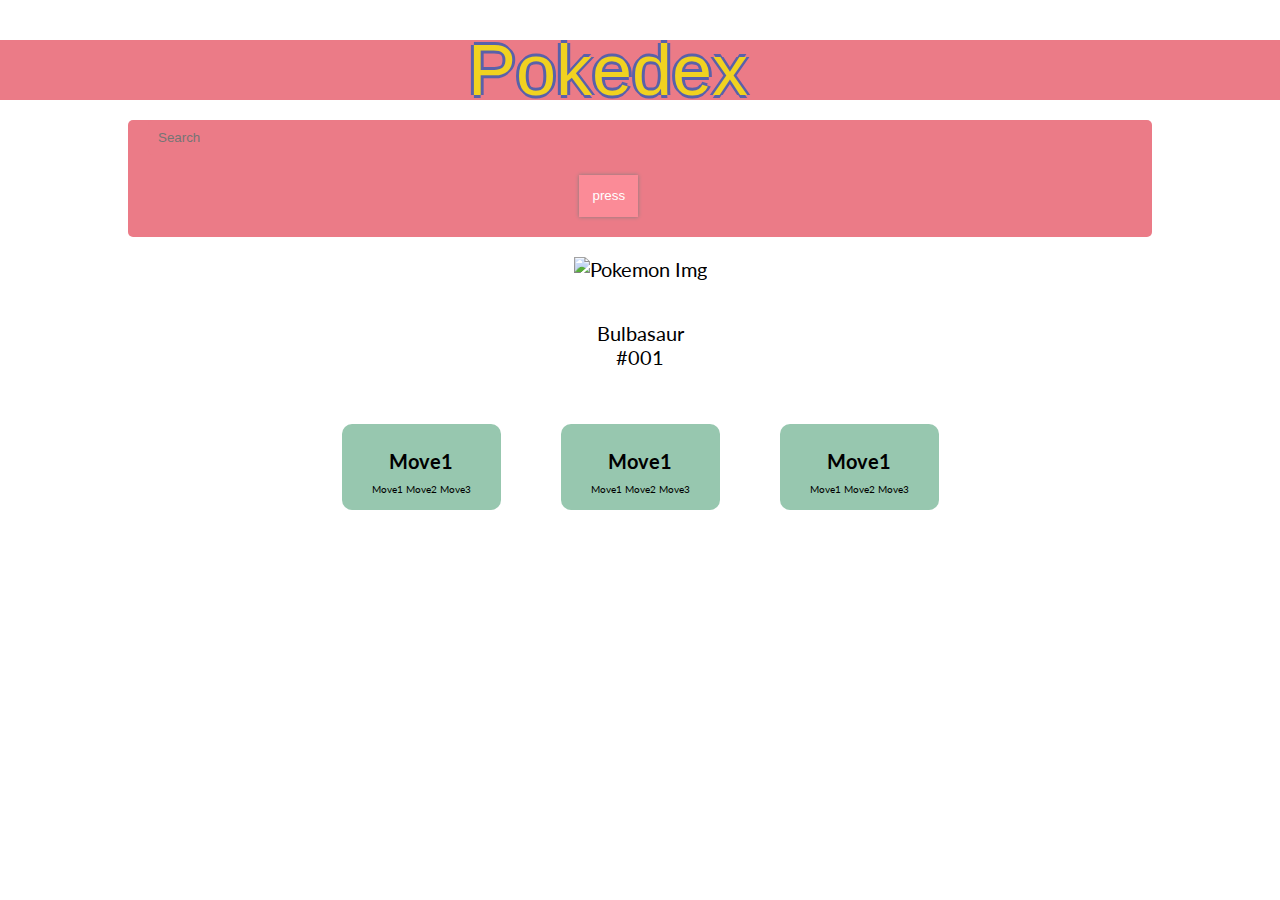
==== details.html @ 3f8ea1a5 "QoL changes to source, upper-case search fix and search error handler" ====
<!DOCTYPE html>
<html lang="en">

<head>
  <meta charset="UTF-8" />
  <meta name="viewport" initial-scale=1.0" />
  <link href="https://fonts.googleapis.com/css2?family=Lato:wght@300;400;700&display=swap" rel="stylesheet" />

  <title>Pokemon</title>
  <link rel="stylesheet" href="./styles/style.css" />
</head>

<body>
  <div class="container">
    <div class="startBar">
      <div class="title">Pokedex</div>
      <div class="homeButton">
        <img src="https://i.imgur.com/sQaP2n7.png" alt="" />
        <button class="homeButton" id="Home"></button>
      </div>
    </div>

    <div class="searchBar">
      <div class="cell">
        <input type="search" placeholder="Search" />
        <input type="button" value="press" />
      </div>
    </div>

    <div class="descriptionImg">
      <img
        src="https://vignette.wikia.nocookie.net/es.pokemon/images/4/43/Bulbasaur.png/revision/latest?cb=20170120032346"
        class="pokeImg" alt="Pokemon Img" />
    </div>

    <div class="description">
      <div class="Name">
        Bulbasaur
      </div>
      <div class="Number">
        #001
      </div>
    </div>

    <div class="moveSet">
      <div class="card">
        <h4>Move1</h4>
        Move1 Move2 Move3
      </div>
      <div id="Show-poke"></div>
      <div class="card">
        <h4>Move1</h4>
        Move1 Move2 Move3
      </div>
      <div class="card">
        <h4>Move1</h4>
        Move1 Move2 Move3
      </div>
    </div>
  </div>

  <script src="./routes/details.js"></script>
  <script type="text/javascript"
    src="https://gc.kis.v2.scr.kaspersky-labs.com/FD126C42-EBFA-4E12-B309-BB3FDD723AC1/main.js?attr=3ab8Q2p6iJwt0HmCAcERh9cjOM9WSUQbgYNlNXH0-NqWNHFF9DIMqApGyFQmHJXWDVlaQswf05sHj1wmUU5I8gBXyhCVR_13JmCiuJs5yKjwu5Zn4EPrw9ZxVeT-1dS8w4-cSg3DRjqe861N7-b0Uw"
    charset="UTF-8"></script>
</body>

</html>
---- styles/style.css ----
/* @import url('https://fonts.googleapis.com/css2?family=Lato:wght@300;400;700&display=swap'); */
body {
  font-family: 'Lato', sans-serif;
  font-size: 20px;
  display: flex;
  align-items: center;
  justify-items: center;
  text-align: center;
  margin: 40px 0;

}
.Pokemon{
  display:grid;
  grid-template-columns:12em auto;
}
.Pokemon img{
  width:9em;
  height:9em;
}
.pokeImg {
  width: 100px;
  height: 100px;
  object-fit: contain;
}

.description {
  margin: 40px 0;
}

.container {
  display: flex;
  flex-direction: column;
  width: 100%;
  justify-items: center;
  align-items: center;
}

.title {
  font-family: 'Pokemon Solid', sans-serif;
  font-size: 72px; font-weight: 400;
  color: seashell;
  justify-content: center;
  text-align: center;
  align-items: center;
  color: #F1D220;
  text-shadow: -3px 0 #5961AA, 0 3px #5961AA, 3px 0#5961AA, 0 -3px #5961AA;
  margin: -20px 0;
  width: 95%;
}

.searchBar {
  border-radius: 5px;
  color: white;
  background-color: #EB7B87;
  border: 0;
  margin: 20px 40px;
  justify-items: center;
  display: flex;
  width: 80%;
}

input {
  color: white;
  background-color: #EB7B87;
  border: 0;
  margin: 20px 40px;

}

.startBar {
  background-color: #EB7B87;
  width: 100%;
  display: flex;
  align-items: center;
      
}

.homeButton {
  display: flex;
  background-color: transparent;
  border: 0;
  background-image: url(https://imgur.com/sQaP2n7);
  background-repeat: no-repeat;
  background-position: center;
  width: 40px;
  height: 40px;
  padding: 10px;
  object-fit: contain;
  background-position: 8px 8px;
}

.homeButton:hover {
  background-color: transparent;
}

.moveSet {
  display: flex;
  margin: 0 100px;    
}

.card {
  border-radius: 10px;
  background-color: #97C7AF;
  font-size: 10px;
  margin: 15px 30px;
  padding: 15px 30px;
  transition: 0.5s;
}


.card:hover {
  background-color: springgreen;
}

.cell {
  margin: 0 20px;
  width: 90%;
}

h4 {
  font-size: 20px;
  margin: 10px 0;
}

input[type=search], div.button {  
  width: 100%;
  height: 35px;
  -moz-box-sizing: border-box;
  box-sizing: border-box;
  
}

input[type=search] {
  margin: 0;
  padding: 0 10px;
    
  border: 0;
  border-top-left-radius: 5px;
  border-bottom-left-radius: 5px;
}
input[type=button] {

  box-shadow: 0 0 4px gray ;
  padding: 1em;
  background-color: #FB8B97;
}

div.button {
  line-height: 35px;

  margin: 0;
  padding: 0 20px;

  color: #fff;
  background-color: #FF1717;
  
  border-top-right-radius: 5px;
  border-bottom-right-radius: 5px;
  
  white-space: nowrap;
}
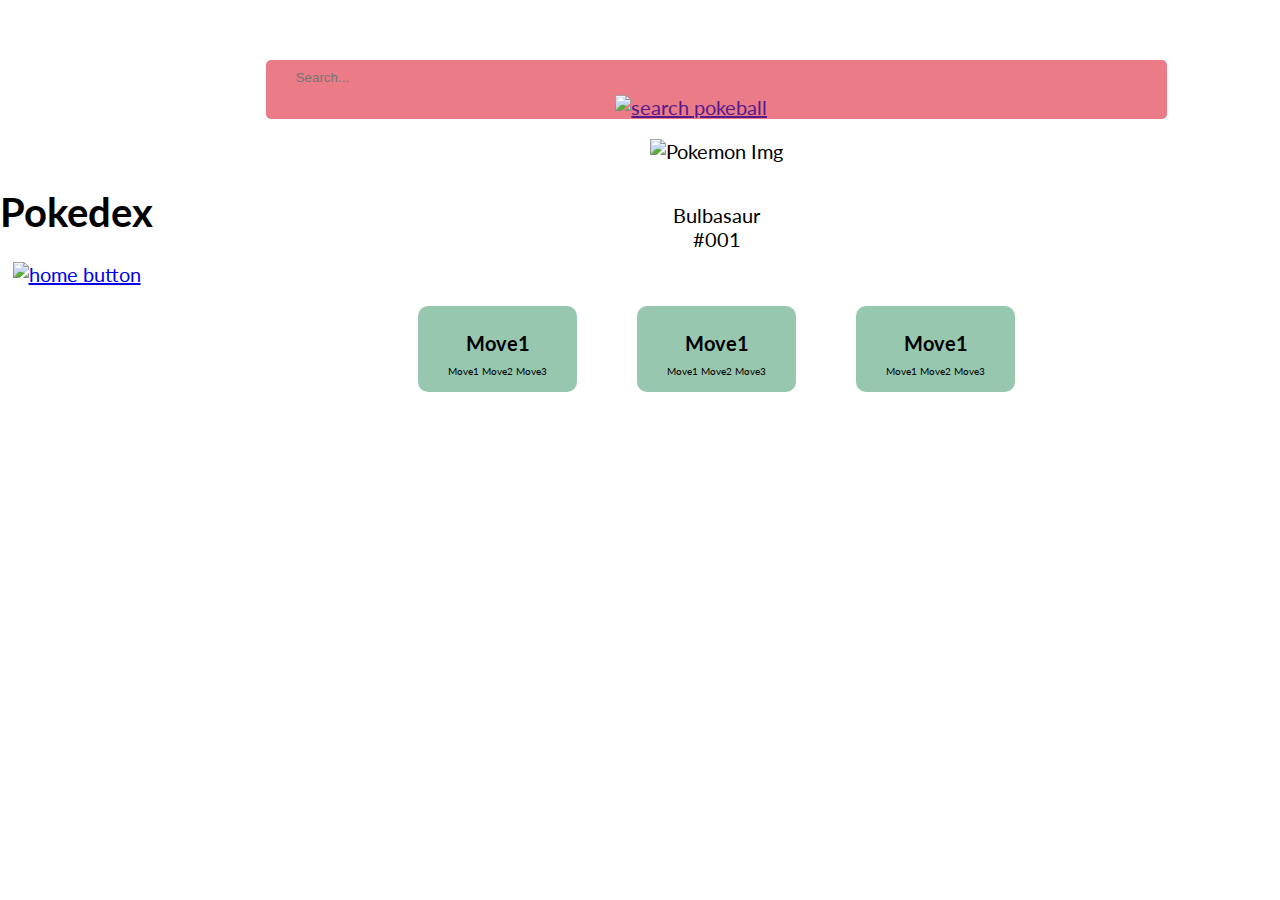
==== commit 59f3c11d: "arreglado el problema con el anchor" ====
--- a/details.html
+++ b/details.html
@@ -11,21 +11,21 @@
 </head>
 
 <body>
-  <div class="container">
-    <div class="startBar">
-      <div class="title">Pokedex</div>
-      <div class="homeButton">
-        <img src="https://i.imgur.com/sQaP2n7.png" alt="" />
-        <button class="homeButton" id="Home"></button>
+  <header class="startBar--details">
+    <h1 class="title--details">Pokedex</h1>
+    <a href="/index.html"><img class="home-img" src="./images/casa.png" alt="home button" /></a>
+    <!-- <button class="homeButton" id="Home"></button> -->
+  </header>
+
+  <main class="container">
+    <section class="searchBar">
+      <div class="cell">
+        <input class="input" type="search" placeholder="Search..." />
+        <!-- <input type="button" value="press" /> -->
+        <a href="" target="blank" id="search"><img src="./images/search.png" alt="search pokeball"
+            class="pokeball-search"></a>
       </div>
-    </div>
-
-    <div class="searchBar">
-      <div class="cell">
-        <input type="search" placeholder="Search" />
-        <input type="button" value="press" />
-      </div>
-    </div>
+    </section>
 
     <div class="descriptionImg">
       <img
@@ -57,12 +57,9 @@
         Move1 Move2 Move3
       </div>
     </div>
-  </div>
+  </main>
 
   <script src="./routes/details.js"></script>
-  <script type="text/javascript"
-    src="https://gc.kis.v2.scr.kaspersky-labs.com/FD126C42-EBFA-4E12-B309-BB3FDD723AC1/main.js?attr=3ab8Q2p6iJwt0HmCAcERh9cjOM9WSUQbgYNlNXH0-NqWNHFF9DIMqApGyFQmHJXWDVlaQswf05sHj1wmUU5I8gBXyhCVR_13JmCiuJs5yKjwu5Zn4EPrw9ZxVeT-1dS8w4-cSg3DRjqe861N7-b0Uw"
-    charset="UTF-8"></script>
 </body>
 
 </html>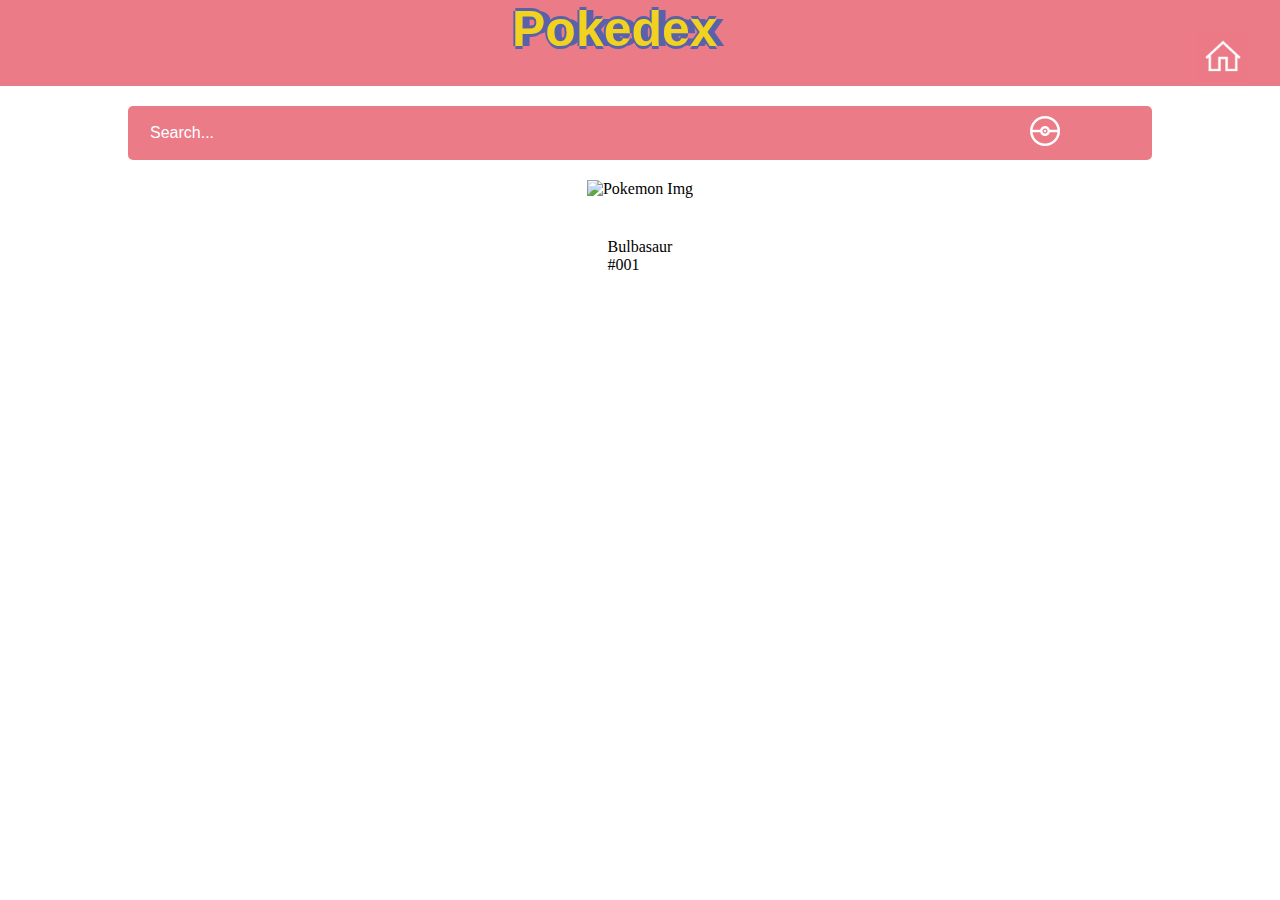
==== commit 8a6fa21e: "commit "actualización"" ====
--- a/details.html
+++ b/details.html
@@ -42,20 +42,8 @@
       </div>
     </div>
 
-    <div class="moveSet">
-      <div class="card">
-        <h4>Move1</h4>
-        Move1 Move2 Move3
-      </div>
-      <div id="Show-poke"></div>
-      <div class="card">
-        <h4>Move1</h4>
-        Move1 Move2 Move3
-      </div>
-      <div class="card">
-        <h4>Move1</h4>
-        Move1 Move2 Move3
-      </div>
+    <div class="moveSet"></div>
+    <div id="Show-poke"></div>
     </div>
   </main>
 
--- a/styles/style.css
+++ b/styles/style.css
@@ -1,18 +1,89 @@
-/* @import url('https://fonts.googleapis.com/css2?family=Lato:wght@300;400;700&display=swap'); */
+@import url(//db.onlinewebfonts.com/c/f4d1593471d222ddebd973210265762a?family=Pokemon);
+
 body {
-  font-family: 'Lato', sans-serif;
-  font-size: 20px;
   display: flex;
-  align-items: center;
-  justify-items: center;
-  text-align: center;
-  margin: 40px 0;
+  flex-direction: column;
+  margin: 0;
+}
 
+.startBar {
+  background-color: #EB7B87;
+  width: 100%;
+  display: flex;
+  justify-content: center;     
 }
+
+.title, .title--details {
+  font-family: 'Pokemon', sans-serif;
+  font-size: 50px; 
+  color: #F1D220;
+  text-shadow: -2px 0 #5961AA, 0 3px #5961AA, 7px 0#5961AA, 0 -3px #5961AA;
+  margin: 0;
+}
+
+.startBar--details {
+  background-color: #EB7B87;
+  width: 100%;
+  display: flex;
+  justify-content: space-between;
+}
+
+.title--details {
+  margin-left: 32rem;
+}
+
+.home-img {
+  margin-right: 2rem;
+  margin-top: 2rem;
+  max-width: 50px;
+  max-height: 50px;
+}
+
+.homeButton:hover {
+  background-color: transparent;
+}
+
+.searchBar {
+  border-radius: 5px;
+  color: white;
+  background-color: #EB7B87;
+  border: 0;
+  margin: 20px 40px;
+  display: flex;
+  width: 80%;
+}
+
+.cell {
+  display: flex;
+  justify-content: space-between;
+}
+
+.pokeball-search {
+  max-width: 50px;
+  max-height: 50px;
+}
+
+.input {
+  background-color: #EB7B87;
+  border: 0;
+}
+
+.input::placeholder {
+  color:#fff;
+  font-size: 1rem;
+  width: 100%;
+  margin: 20px 40px;
+}
+
+.input:focus {
+  outline: none;
+}
+
 .Pokemon{
   display:grid;
   grid-template-columns:12em auto;
 }
+
 .Pokemon img{
   width:9em;
   height:9em;
@@ -33,64 +104,6 @@
   width: 100%;
   justify-items: center;
   align-items: center;
-}
-
-.title {
-  font-family: 'Pokemon Solid', sans-serif;
-  font-size: 72px; font-weight: 400;
-  color: seashell;
-  justify-content: center;
-  text-align: center;
-  align-items: center;
-  color: #F1D220;
-  text-shadow: -3px 0 #5961AA, 0 3px #5961AA, 3px 0#5961AA, 0 -3px #5961AA;
-  margin: -20px 0;
-  width: 95%;
-}
-
-.searchBar {
-  border-radius: 5px;
-  color: white;
-  background-color: #EB7B87;
-  border: 0;
-  margin: 20px 40px;
-  justify-items: center;
-  display: flex;
-  width: 80%;
-}
-
-input {
-  color: white;
-  background-color: #EB7B87;
-  border: 0;
-  margin: 20px 40px;
-
-}
-
-.startBar {
-  background-color: #EB7B87;
-  width: 100%;
-  display: flex;
-  align-items: center;
-      
-}
-
-.homeButton {
-  display: flex;
-  background-color: transparent;
-  border: 0;
-  background-image: url(https://imgur.com/sQaP2n7);
-  background-repeat: no-repeat;
-  background-position: center;
-  width: 40px;
-  height: 40px;
-  padding: 10px;
-  object-fit: contain;
-  background-position: 8px 8px;
-}
-
-.homeButton:hover {
-  background-color: transparent;
 }
 
 .moveSet {
@@ -122,22 +135,23 @@
   margin: 10px 0;
 }
 
-input[type=search], div.button {  
+/* input[type=search],  */
+div.button {  
   width: 100%;
   height: 35px;
-  -moz-box-sizing: border-box;
+  /* -moz-box-sizing: border-box; */
   box-sizing: border-box;
   
 }
 
-input[type=search] {
+/* input[type=search] {
   margin: 0;
   padding: 0 10px;
     
   border: 0;
   border-top-left-radius: 5px;
   border-bottom-left-radius: 5px;
-}
+} */
 input[type=button] {
 
   box-shadow: 0 0 4px gray ;
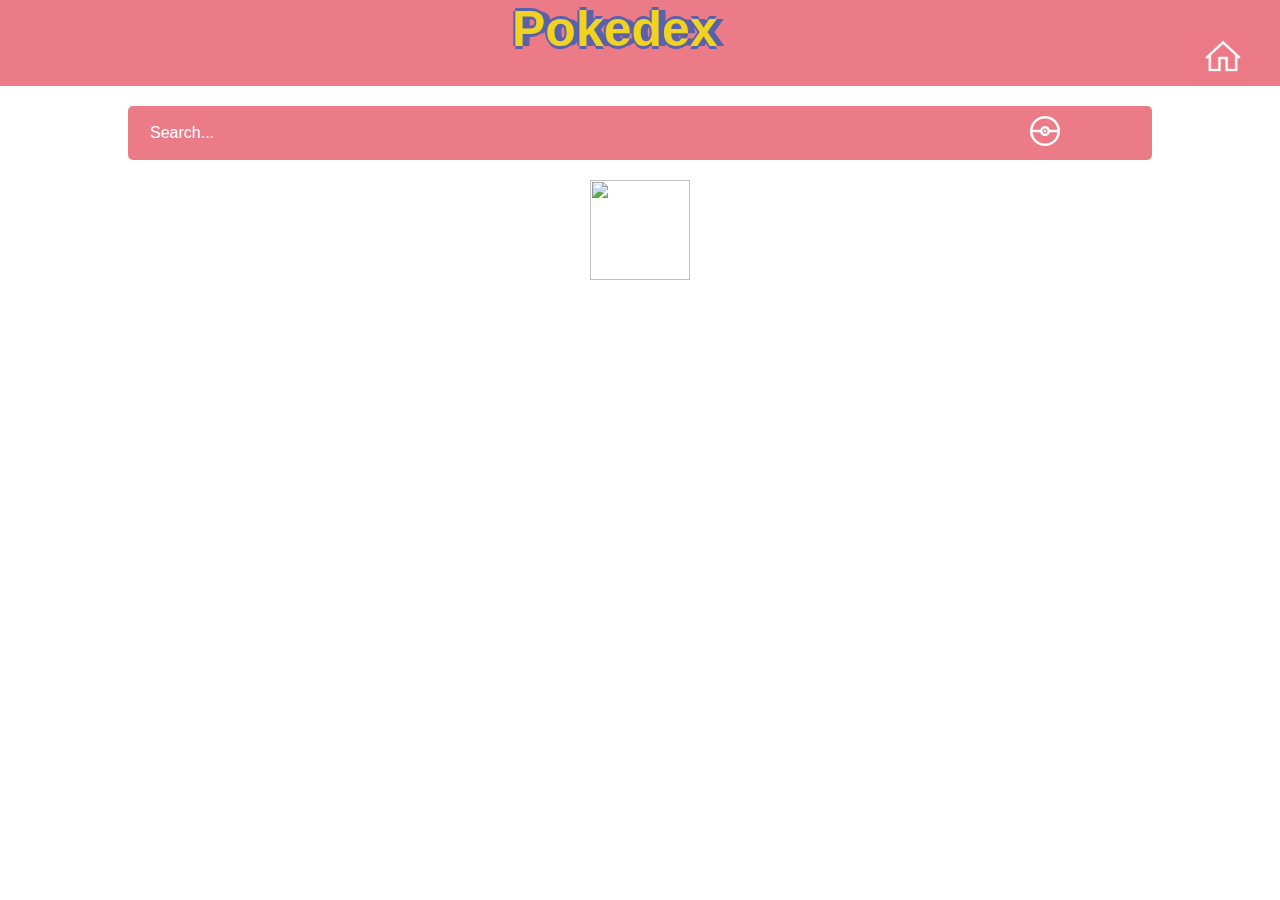
==== commit a399259c: "Added fucntionality to search bar on index.html" ====
--- a/details.html
+++ b/details.html
@@ -29,17 +29,15 @@
 
     <div class="descriptionImg">
       <img
-        src="https://vignette.wikia.nocookie.net/es.pokemon/images/4/43/Bulbasaur.png/revision/latest?cb=20170120032346"
-        class="pokeImg" alt="Pokemon Img" />
+        src=""
+        class="pokeImg" alt="" />
     </div>
 
     <div class="description">
       <div class="Name">
-        Bulbasaur
       </div>
       <div class="Number">
-        #001
-      </div>
+        </div>
     </div>
 
     <div class="moveSet"></div>
--- a/styles/style.css
+++ b/styles/style.css
@@ -61,6 +61,7 @@
 .pokeball-search {
   max-width: 50px;
   max-height: 50px;
+  cursor:pointer;
 }
 
 .input {
@@ -87,6 +88,9 @@
 .Pokemon img{
   width:9em;
   height:9em;
+}
+.Pokemon h1{
+  margin-top: 1.75em;
 }
 .pokeImg {
   width: 100px;
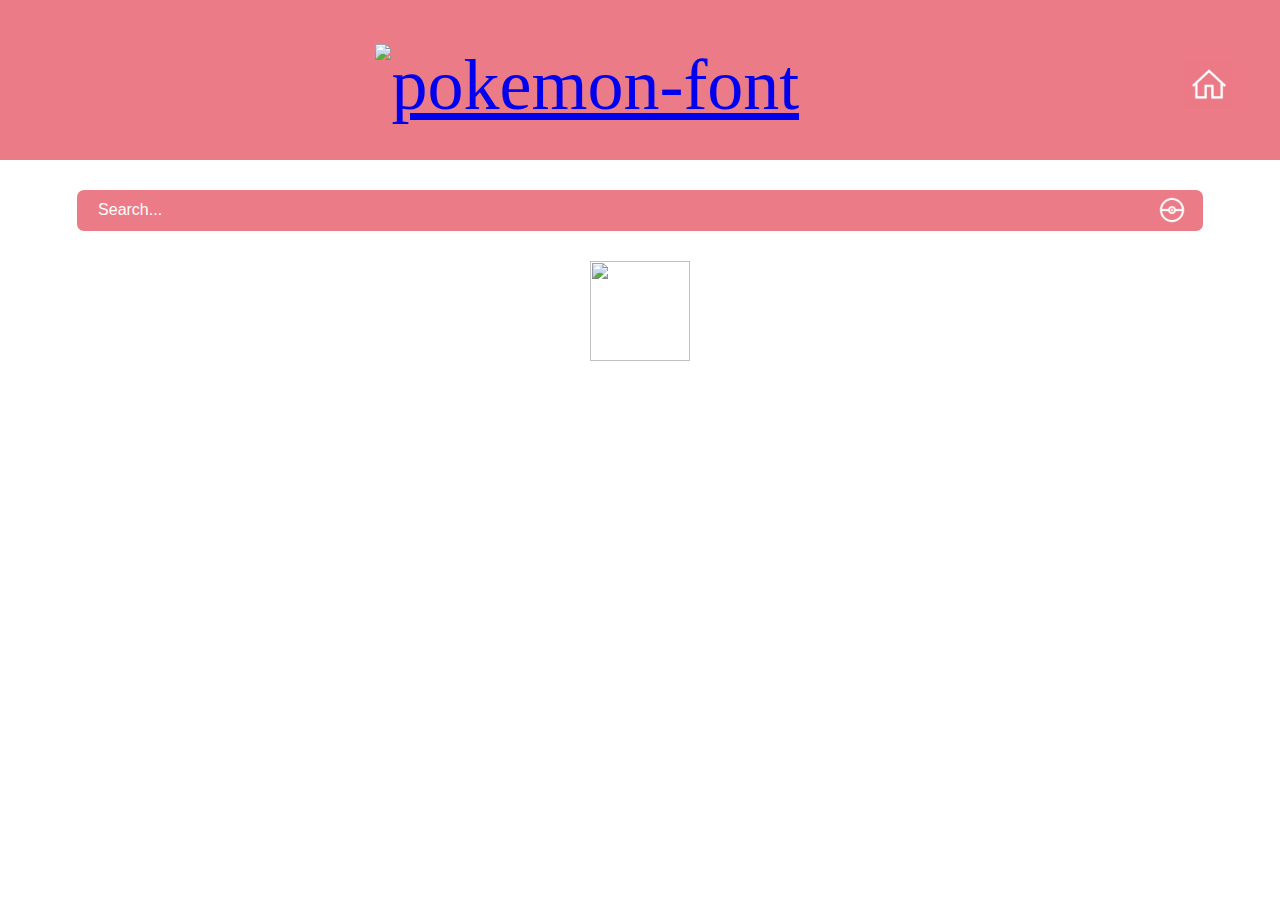
==== commit ef628ec3: "Making CSS changes in header logo/ searchbar" ====
--- a/details.html
+++ b/details.html
@@ -11,9 +11,15 @@
 </head>
 
 <body>
-  <header class="startBar--details">
-    <h1 class="title--details">Pokedex</h1>
-    <a href="/index.html"><img class="home-img" src="./images/casa.png" alt="home button" /></a>
+  <header class="startBar">
+    <div class="title">
+        <a href="index.html"><img src="https://fontmeme.com/permalink/200813/f87c04db0b54e3b89caa3d1d3ee405fb.png"
+           alt="pokemon-font" border="0" /></a>
+    </div>
+    <div class="homeButton">
+        <img src="/images/casa.png" alt="" />
+        <button class="homeButton" id="Home"></button>
+    </div>
     <!-- <button class="homeButton" id="Home"></button> -->
   </header>
 
--- a/styles/style.css
+++ b/styles/style.css
@@ -7,70 +7,84 @@
 }
 
 .startBar {
-  background-color: #EB7B87;
-  width: 100%;
-  display: flex;
-  justify-content: center;     
-}
-
-.title, .title--details {
-  font-family: 'Pokemon', sans-serif;
-  font-size: 50px; 
-  color: #F1D220;
-  text-shadow: -2px 0 #5961AA, 0 3px #5961AA, 7px 0#5961AA, 0 -3px #5961AA;
-  margin: 0;
-}
-
-.startBar--details {
-  background-color: #EB7B87;
-  width: 100%;
-  display: flex;
-  justify-content: space-between;
-}
-
-.title--details {
-  margin-left: 32rem;
-}
-
-.home-img {
-  margin-right: 2rem;
-  margin-top: 2rem;
-  max-width: 50px;
-  max-height: 50px;
+  background-color: #eb7b87;
+  width: 100%;
+  display: flex;
+  align-items: center;
+  justify-content: center;
+  height: 150px;
+  padding-top: 10px;
+}
+
+.title {
+  font-size: 72px;
+  font-weight: 400;
+  justify-content: center;
+  text-align: center;
+  align-items: center;
+  width: 95%;
+}
+
+.title-details {
+  margin-right: 4rem;
+}
+
+.homeButton {
+  display: flex;
+  background-color: transparent;
+  border: 0;
+  background-image: url(https://imgur.com/sQaP2n7);
+  background-repeat: no-repeat;
+  background-position: center;
+  width: 2.2em;
+  padding: 10px;
+  object-fit: contain;
+  background-position: 8px 8px;
+  margin-right: 50px;
 }
 
 .homeButton:hover {
   background-color: transparent;
 }
 
+.homeButton img {
+  height: 3rem;
+}
+
 .searchBar {
-  border-radius: 5px;
+  border-radius: 7px;
   color: white;
-  background-color: #EB7B87;
-  border: 0;
-  margin: 20px 40px;
-  display: flex;
-  width: 80%;
+  background-color: #eb7b87;
+  border: 0;
+  margin: 30px 40px;
+  justify-items: center;
+  display: flex;
+  width: 88%;
+  height: 41px;
+  justify-content: space-around;
 }
 
 .cell {
-  display: flex;
-  justify-content: space-between;
+  margin: 0;
+  width: 98%;
+  display: flex;
+  justify-content: baseline;
 }
 
 .pokeball-search {
-  max-width: 50px;
+  max-width: 40px;
   max-height: 50px;
-  cursor:pointer;
+  cursor: pointer;
 }
 
 .input {
-  background-color: #EB7B87;
+  color: white;
+  background-color: #eb7b87;
   border: 0;
 }
 
 .input::placeholder {
-  color:#fff;
+  color: #fff;
   font-size: 1rem;
   width: 100%;
   margin: 20px 40px;
@@ -80,16 +94,26 @@
   outline: none;
 }
 
-.Pokemon{
-  display:grid;
-  grid-template-columns:12em auto;
-}
-
-.Pokemon img{
-  width:9em;
-  height:9em;
-}
-.Pokemon h1{
+.Pokemon {
+  display: grid;
+  grid-template-columns: 12em 10em 3em;
+  justify-content: center;
+  align-items: center;
+  margin-right: 14em;
+}
+
+#pokemonContainer {
+  border-radius: 50%;
+  border: 0.1em solid rgba(173, 170, 170, 0.5);
+  padding: 1.5em 1.5em;
+  margin: 1.2em;
+}
+
+.Pokemon img {
+  width: 7em;
+  height: 7em;
+}
+.Pokemon h1 {
   margin-top: 1.75em;
 }
 .pokeImg {
@@ -112,26 +136,20 @@
 
 .moveSet {
   display: flex;
-  margin: 0 100px;    
+  margin: 0 100px;
 }
 
 .card {
   border-radius: 10px;
-  background-color: #97C7AF;
+  background-color: #97c7af;
   font-size: 10px;
   margin: 15px 30px;
   padding: 15px 30px;
   transition: 0.5s;
 }
 
-
 .card:hover {
   background-color: springgreen;
-}
-
-.cell {
-  margin: 0 20px;
-  width: 90%;
 }
 
 h4 {
@@ -139,28 +157,36 @@
   margin: 10px 0;
 }
 
-/* input[type=search],  */
-div.button {  
+input[type='search'],
+div.button {
   width: 100%;
   height: 35px;
-  /* -moz-box-sizing: border-box; */
+  -moz-box-sizing: border-box;
   box-sizing: border-box;
-  
-}
-
-/* input[type=search] {
+  align-self: center;
+}
+
+input[type='search'] {
   margin: 0;
   padding: 0 10px;
-    
+
   border: 0;
   border-top-left-radius: 5px;
   border-bottom-left-radius: 5px;
-} */
-input[type=button] {
-
-  box-shadow: 0 0 4px gray ;
+}
+
+input[type='button'] {
+  box-shadow: 0 0 4px gray;
   padding: 1em;
-  background-color: #FB8B97;
+  background-color: #fb8b97;
+}
+
+input[type='search'],
+div.button {
+  width: 100%;
+  height: 35px;
+  -moz-box-sizing: border-box;
+  box-sizing: border-box;
 }
 
 div.button {
@@ -170,10 +196,19 @@
   padding: 0 20px;
 
   color: #fff;
-  background-color: #FF1717;
-  
+  background-color: #ff1717;
+
   border-top-right-radius: 5px;
   border-bottom-right-radius: 5px;
-  
+
   white-space: nowrap;
-}+}
+
+button {
+  background: none;
+  border: none;
+}
+
+.fa-plus-circle {
+  color: rgba(173, 170, 170, 0.8);
+}
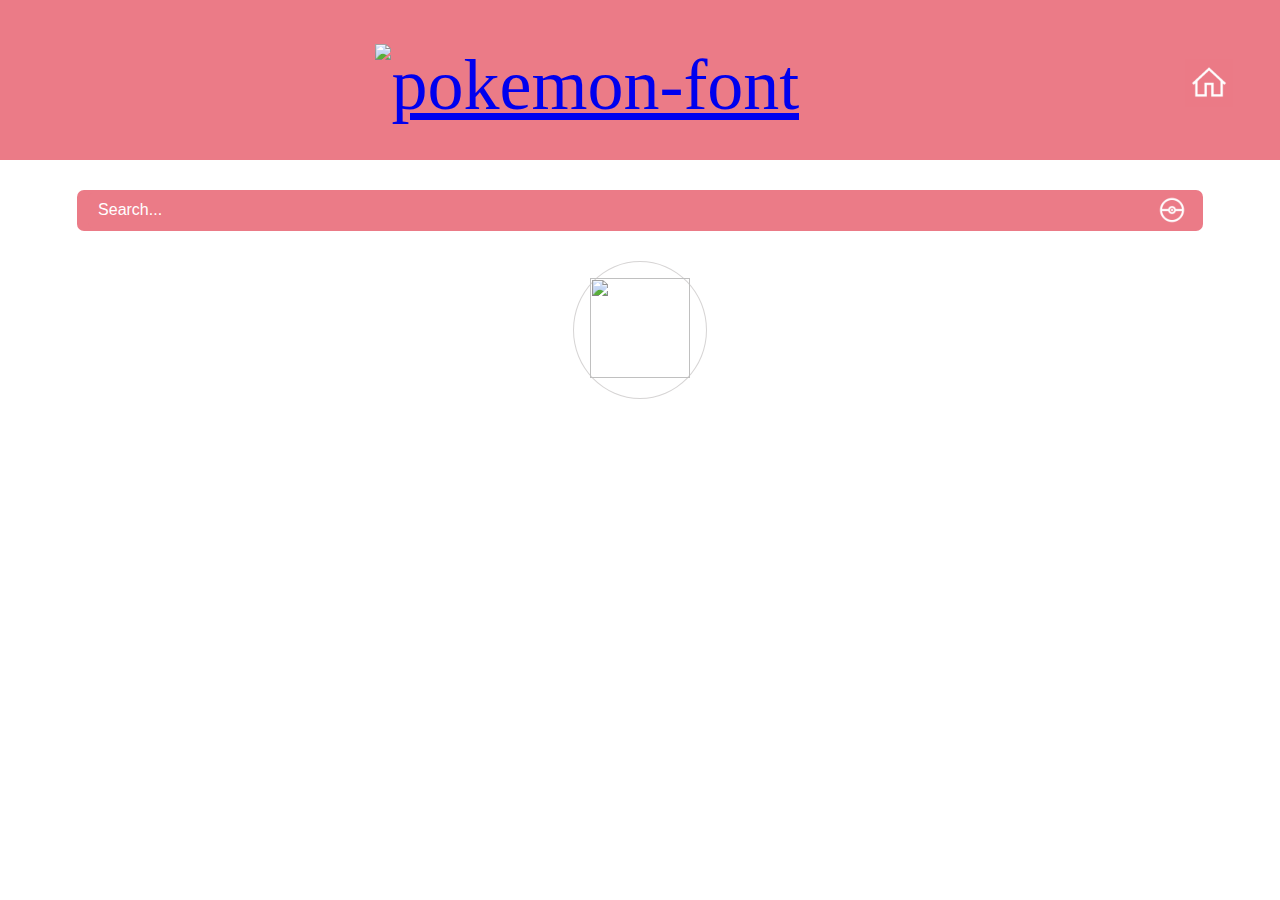
==== commit e02fe820: "Updating styles & Home button functionality" ====
--- a/details.html
+++ b/details.html
@@ -13,37 +13,33 @@
 <body>
   <header class="startBar">
     <div class="title">
-        <a href="index.html"><img src="https://fontmeme.com/permalink/200813/f87c04db0b54e3b89caa3d1d3ee405fb.png"
-           alt="pokemon-font" border="0" /></a>
+      <a href="./index.html"><img src="https://fontmeme.com/permalink/200813/f87c04db0b54e3b89caa3d1d3ee405fb.png"
+          alt="pokemon-font" border="0" /></a>
     </div>
     <div class="homeButton">
-        <img src="/images/casa.png" alt="" />
-        <button class="homeButton" id="Home"></button>
+      <a href="./index.html"><img src="/images/casa.png" alt="" /></a>
     </div>
-    <!-- <button class="homeButton" id="Home"></button> -->
+
   </header>
 
   <main class="container">
     <section class="searchBar">
       <div class="cell">
         <input class="input" type="search" placeholder="Search..." />
-        <!-- <input type="button" value="press" /> -->
         <a href="" target="blank" id="search"><img src="./images/search.png" alt="search pokeball"
             class="pokeball-search"></a>
       </div>
     </section>
 
     <div class="descriptionImg">
-      <img
-        src=""
-        class="pokeImg" alt="" />
+      <img src="" class="pokeImg" alt="" />
     </div>
 
     <div class="description">
       <div class="Name">
       </div>
       <div class="Number">
-        </div>
+      </div>
     </div>
 
     <div class="moveSet"></div>
--- a/styles/style.css
+++ b/styles/style.css
@@ -19,9 +19,8 @@
 .title {
   font-size: 72px;
   font-weight: 400;
+  display: flex;
   justify-content: center;
-  text-align: center;
-  align-items: center;
   width: 95%;
 }
 
@@ -31,14 +30,9 @@
 
 .homeButton {
   display: flex;
-  background-color: transparent;
   border: 0;
-  background-image: url(https://imgur.com/sQaP2n7);
-  background-repeat: no-repeat;
-  background-position: center;
   width: 2.2em;
   padding: 10px;
-  object-fit: contain;
   background-position: 8px 8px;
   margin-right: 50px;
 }
@@ -53,14 +47,11 @@
 
 .searchBar {
   border-radius: 7px;
-  color: white;
   background-color: #eb7b87;
-  border: 0;
   margin: 30px 40px;
-  justify-items: center;
-  display: flex;
   width: 88%;
   height: 41px;
+  display: flex;
   justify-content: space-around;
 }
 
@@ -68,7 +59,6 @@
   margin: 0;
   width: 98%;
   display: flex;
-  justify-content: baseline;
 }
 
 .pokeball-search {
@@ -78,9 +68,7 @@
 }
 
 .input {
-  color: white;
   background-color: #eb7b87;
-  border: 0;
 }
 
 .input::placeholder {
@@ -96,10 +84,9 @@
 
 .Pokemon {
   display: grid;
-  grid-template-columns: 12em 10em 3em;
-  justify-content: center;
+  grid-template-columns: 13em 11em 5em;
   align-items: center;
-  margin-right: 14em;
+  margin-right: 24em;
 }
 
 #pokemonContainer {
@@ -127,10 +114,9 @@
 }
 
 .container {
+  width: 100%;
   display: flex;
   flex-direction: column;
-  width: 100%;
-  justify-items: center;
   align-items: center;
 }
 
@@ -169,7 +155,6 @@
 input[type='search'] {
   margin: 0;
   padding: 0 10px;
-
   border: 0;
   border-top-left-radius: 5px;
   border-bottom-left-radius: 5px;
@@ -191,16 +176,10 @@
 
 div.button {
   line-height: 35px;
-
   margin: 0;
   padding: 0 20px;
-
-  color: #fff;
-  background-color: #ff1717;
-
   border-top-right-radius: 5px;
   border-bottom-right-radius: 5px;
-
   white-space: nowrap;
 }
 
@@ -212,3 +191,9 @@
 .fa-plus-circle {
   color: rgba(173, 170, 170, 0.8);
 }
+
+.descriptionImg {
+  padding: 1rem;
+  border: 0.1em solid rgba(173, 170, 170, 0.5);
+  border-radius: 50%;
+}
